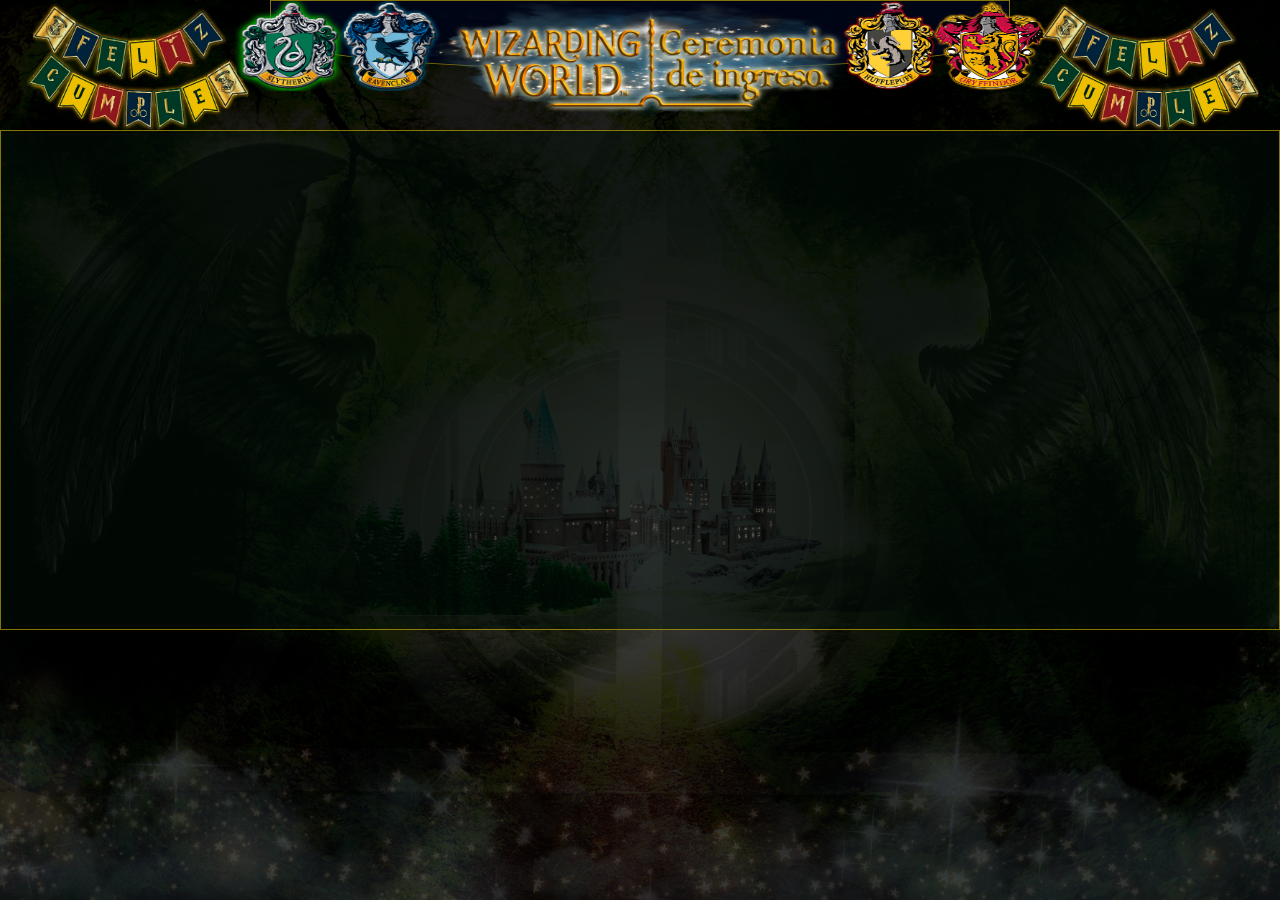
==== assets/paginas/seleccion.html @ 4192308f "Añadiendo las decoraciones de la ventana de selecion" ====
<!DOCTYPE html>
<html lang="es">
<head>
    <meta charset="UTF-8">
    <meta http-equiv="X-UA-Compatible" content="IE=edge">
    <meta name="viewport" content="width=device-width, initial-scale=1.0">
    <title>Preguntas</title>
    <link rel="stylesheet" href="/assets/css/seleccion.css">

</head>
<body>

    <!--Banderines-->
    <img src="/assets/imagenes/banderines.png" class="banderines I">
    <img src="/assets/imagenes/banderines.png" class="banderines D">
    <!--Decorativo y enlaces a las descripciones de las paginas-->
    <header class="header">
        <figure class="logo-contenedor">
            <!--logo de harry poter-->
            <img src="/assets/imagenes/titulo2.png" class="header-titulo">
        </figure>

        <!--CASAS LOGO-->
        <figure style=" order: -2;" class="contenedorS casa">
            <img src="/assets/imagenes/casaS.png" class="casaS">
        </figure>
        <figure style=" order: -1;" class="contenedorR casa">
            <img src="/assets/imagenes/casaR.png" class="casaR">
        </figure>
        <figure style=" order: 1;" class="contenedorH casa">
            <img src="/assets/imagenes/casaH.png" class="casaH">
        </figure>
        <figure  style=" order: 2;" class="contenedorG casa">
            <img src="/assets/imagenes/CasaG.png" class="casaG">
        </figure>
    </header>

    <!--Seccion de preguntas y del carrucel-->
    <main class="carrucel-contenedor">
        <!--Tarjetas-->
        <div>

        </div>

    </main>

    <script src="/assets/js/seleccion.js"></script>
</body>
</html>
---- assets/css/seleccion.css ----
*{
    margin: 0px;
    padding: 0px;
    box-sizing: border-box;
}

html{
   font-size: 62.5%;
}

/* Colores guardados*/
:root {
    /* Colores*/
    --verdefuerte:  #177553;
    --verdeSuave:  #125f31;
    --verdeOscuro:  #15302a;
    --crema:  #e2e3e4;
    --gris:  #b4aeb6;
    --grisfuerte:  #7e7f83;
    --blancohueso: #FAF8F7;
    --grispesado: #444140;
    --negro:  #000000;
    --blanco: #ffff;
    --azul:#085360;
}

/*Colores*/
body{
    width: 100vw;
    height: 100vh;
    background-image: url(/assets/imagenes/fondoWeb.png);
    background-size:cover;
    background-position:center;
    background-repeat: no-repeat;
}

/*Banderines soprepuestos*/
.banderines{
    position: absolute;
    width: 240px;
    height: 170px;
}
.I{
    left: 15px;
}

.D {
    right: 15px;
}

/*Cabecera*/
.header{
    width: 740px;
    height: 70px;
    border-radius: 0px 0px 100% 100%;
    background-color: #000720ae;
    border: solid rgba(255, 217, 0, 0.523) 1.5px;
    display: flex;
    justify-content: center;
    margin: 0 auto;
}

.header img{
    width: 120px;
    height: 90px;
    margin: 0px -10px;
    
}

.header .header-titulo{
    position: relative;
    top: 0;
    width: 420px;
    height: 120px;
   
}

.header img:hover{
    margin: 7px -10px;
    width: 130px;
}

.header .header-titulo:hover{
    width: 430px;
}

/*Carrucel*/

.carrucel-contenedor{
    margin:  0 auto;
    margin-top: 60px;
    width: 100vw;
    height: 500px;
    background-color: #0211087a;
    border: solid rgba(255, 217, 0, 0.523) 1.5px;
}
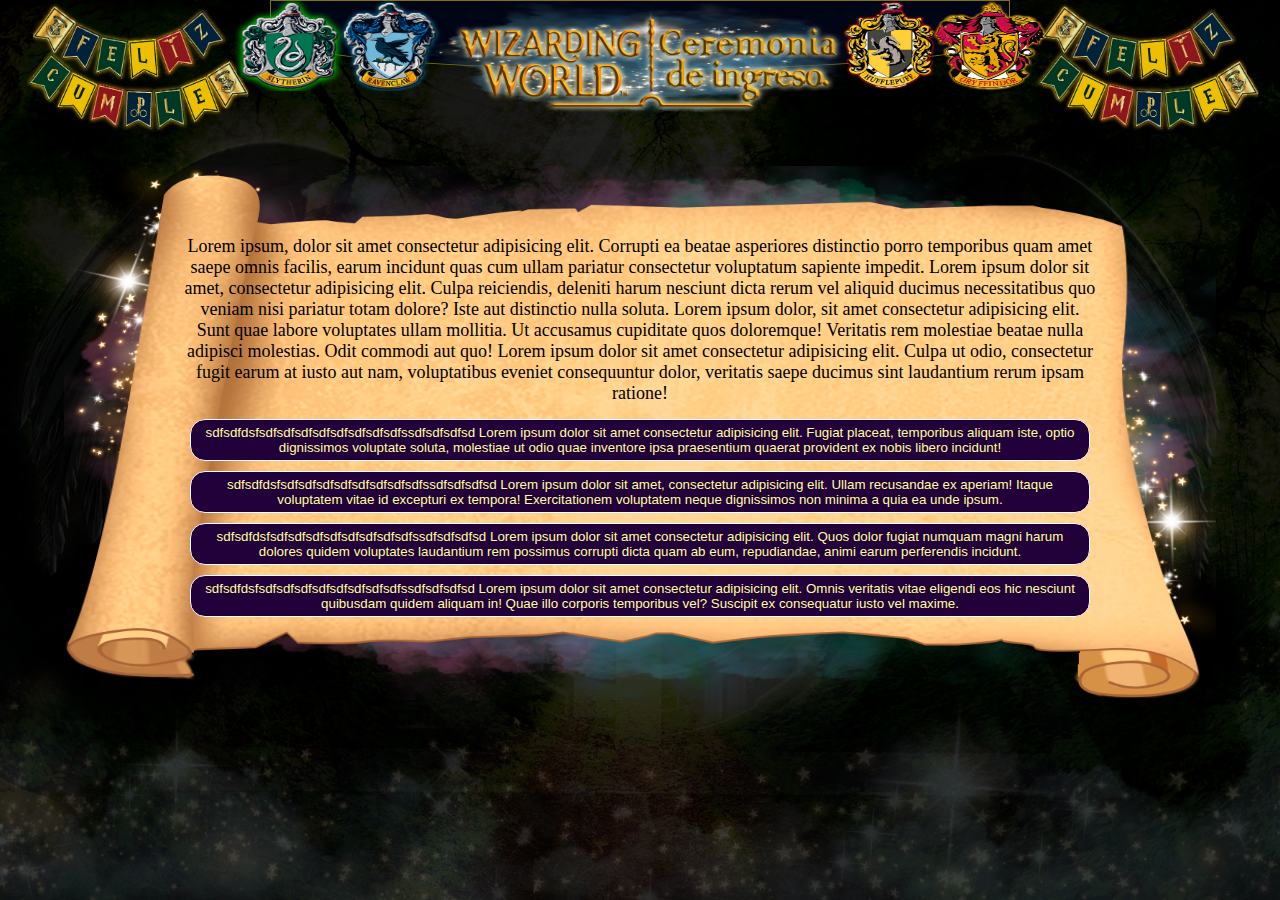
==== commit e3277716: "Termine de configurar el carrucel, ahora falta configurar las ventanas modal" ====
--- a/assets/paginas/seleccion.html
+++ b/assets/paginas/seleccion.html
@@ -9,15 +9,16 @@
 
 </head>
 <body>
-
     <!--Banderines-->
     <img src="/assets/imagenes/banderines.png" class="banderines I">
     <img src="/assets/imagenes/banderines.png" class="banderines D">
+
     <!--Decorativo y enlaces a las descripciones de las paginas-->
     <header class="header">
         <figure class="logo-contenedor">
             <!--logo de harry poter-->
-            <img src="/assets/imagenes/titulo2.png" class="header-titulo">
+            <a href="/index.html"><img src="/assets/imagenes/titulo2.png" class="header-titulo"></a>
+            
         </figure>
 
         <!--CASAS LOGO-->
@@ -36,13 +37,57 @@
     </header>
 
     <!--Seccion de preguntas y del carrucel-->
-    <main class="carrucel-contenedor">
-        <!--Tarjetas-->
-        <div>
+    <main class="seccionPrincipal">
+        <section class="carrucel-contenedor contenedor">
+            <!--Tarjetas-->
+            <div class="card">
+                <p class="situacion">
+                    Lorem ipsum, dolor sit amet consectetur adipisicing elit. Corrupti ea beatae asperiores distinctio porro temporibus quam amet saepe omnis facilis, earum incidunt quas cum ullam pariatur consectetur voluptatum sapiente impedit. Lorem ipsum dolor sit amet, consectetur adipisicing elit. Culpa reiciendis, deleniti harum nesciunt dicta rerum vel aliquid ducimus necessitatibus quo veniam nisi pariatur totam dolore? Iste aut distinctio nulla soluta. Lorem ipsum dolor, sit amet consectetur adipisicing elit. Sunt quae labore voluptates ullam mollitia. Ut accusamus cupiditate quos doloremque! Veritatis rem molestiae beatae nulla adipisci molestias. Odit commodi aut quo! Lorem ipsum dolor sit amet consectetur adipisicing elit. Culpa ut odio, consectetur fugit earum at iusto aut nam, voluptatibus eveniet consequuntur dolor, veritatis saepe ducimus sint laudantium rerum ipsam ratione!
+                </p>
+                <div class="contenedor-opciones"
+                >
+                    <button id="slytherin" class="opciones">
+                        sdfsdfdsfsdfsdfsdfsdfsdfsdfsdfsdfssdfsdfsdfsd Lorem ipsum dolor sit amet consectetur adipisicing elit. Fugiat placeat, temporibus aliquam iste, optio dignissimos voluptate soluta, molestiae ut odio quae inventore ipsa praesentium quaerat provident ex nobis libero incidunt!
+                    </button>
 
-        </div>
+                    <button id="hafelpot" class="opciones">
+                        sdfsdfdsfsdfsdfsdfsdfsdfsdfsdfsdfssdfsdfsdfsd Lorem ipsum dolor sit amet, consectetur adipisicing elit. Ullam recusandae ex aperiam! Itaque voluptatem vitae id excepturi ex tempora! Exercitationem voluptatem neque dignissimos non minima a quia ea unde ipsum.
 
+                    </button>
+
+                    <button id="greefendor" class="opciones">
+                        sdfsdfdsfsdfsdfsdfsdfsdfsdfsdfsdfssdfsdfsdfsd Lorem ipsum dolor sit amet consectetur adipisicing elit. Quos dolor fugiat numquam magni harum dolores quidem voluptates laudantium rem possimus corrupti dicta quam ab eum, repudiandae, animi earum perferendis incidunt.
+                    </button>
+
+                    <button id="rewencloud" class="opciones">
+                        sdfsdfdsfsdfsdfsdfsdfsdfsdfsdfsdfssdfsdfsdfsd Lorem ipsum dolor sit amet consectetur adipisicing elit. Omnis veritatis vitae eligendi eos hic nesciunt quibusdam quidem aliquam in! Quae illo corporis temporibus vel? Suscipit ex consequatur iusto vel maxime.
+                    </button>
+                </div>
+            </div>
+
+
+            <div class="card"></div>
+            <div class="card"></div>
+            <div class="card"></div>
+            <div class="card"></div>
+            <div class="card"></div>
+            <div class="card"></div>
+            <div class="card"></div>
+            <div class="card"></div>
+            <div class="card"></div>
+            <div class="card"></div>
+            <div class="card"></div>
+            <div class="card"></div>
+            <div class="card"></div>
+            <div class="card"></div>
+            <div class="card"></div>
+            <div class="card"></div>
+            <div class="card"></div>
+            <div class="card"></div>
+            <div class="card"></div>
+        </section>
     </main>
+    
 
     <script src="/assets/js/seleccion.js"></script>
 </body>
--- a/assets/css/seleccion.css
+++ b/assets/css/seleccion.css
@@ -6,22 +6,6 @@
 
 html{
    font-size: 62.5%;
-}
-
-/* Colores guardados*/
-:root {
-    /* Colores*/
-    --verdefuerte:  #177553;
-    --verdeSuave:  #125f31;
-    --verdeOscuro:  #15302a;
-    --crema:  #e2e3e4;
-    --gris:  #b4aeb6;
-    --grisfuerte:  #7e7f83;
-    --blancohueso: #FAF8F7;
-    --grispesado: #444140;
-    --negro:  #000000;
-    --blanco: #ffff;
-    --azul:#085360;
 }
 
 /*Colores*/
@@ -85,12 +69,86 @@
 }
 
 /*Carrucel*/
+.seccionPrincipal{
+    display: flex;
+    margin-top: 90px;
+    width: 100vw;
+    height: 550px; 
+    justify-content: center;
+    align-items: center;
+   
+}
 
 .carrucel-contenedor{
-    margin:  0 auto;
-    margin-top: 60px;
-    width: 100vw;
-    height: 500px;
-    background-color: #0211087a;
-    border: solid rgba(255, 217, 0, 0.523) 1.5px;
+    width: 90vw;
+    height: 100%;
+    display: flex;
+
+    overflow-x: scroll;
+    scroll-snap-type: x mandatory;
+    overscroll-behavior-x: contain;
 }
+
+.contenedor::-webkit-scrollbar{
+    -webkit-appearance: none;
+    height: 10px;
+}
+
+.contenedor::-webkit-scrollbar-button{
+    display: none;
+} 
+
+.contenedor::-webkit-scrollbar-thumb {
+    background-color: #ed9e00;
+    border-radius: 20px;
+    border: 2px solid #ffff9f;
+}
+
+.contenedor::-webkit-scrollbar-track {
+    border-radius: 20px;  
+}
+
+/*Tarjetas*/
+.carrucel-contenedor .card{
+    width: 100%;
+    height: 97%;
+    background-image: url(/assets/imagenes/tarjeta.png);
+    background-size:100% 100%;
+    background-position: center;
+    background-repeat: no-repeat;
+    margin: 6px 50px;
+    flex: 0 0 100%;
+    object-fit: cover;
+    scroll-snap-align: center;
+
+    /*parte interna*/
+    padding: 70px;
+    text-align: center; 
+}
+
+    /*parrafo*/
+    .card .situacion{
+        margin: 0 auto;
+        width: 90%;
+        font-size: 1.8rem;
+    }
+
+    /*contenedor de botones*/
+    .card .contenedor-opciones{
+        width: 90%;
+        margin: 10px auto;
+        height: 280px;
+        
+        
+    }
+
+    /*Botones*/
+    .card .opciones{
+        color: #ffff9f;
+        background-color: #22013b;
+        margin: 5px;
+        padding: 5px;
+        border-radius: 15px;
+        border: solid 1px white;
+    }
+
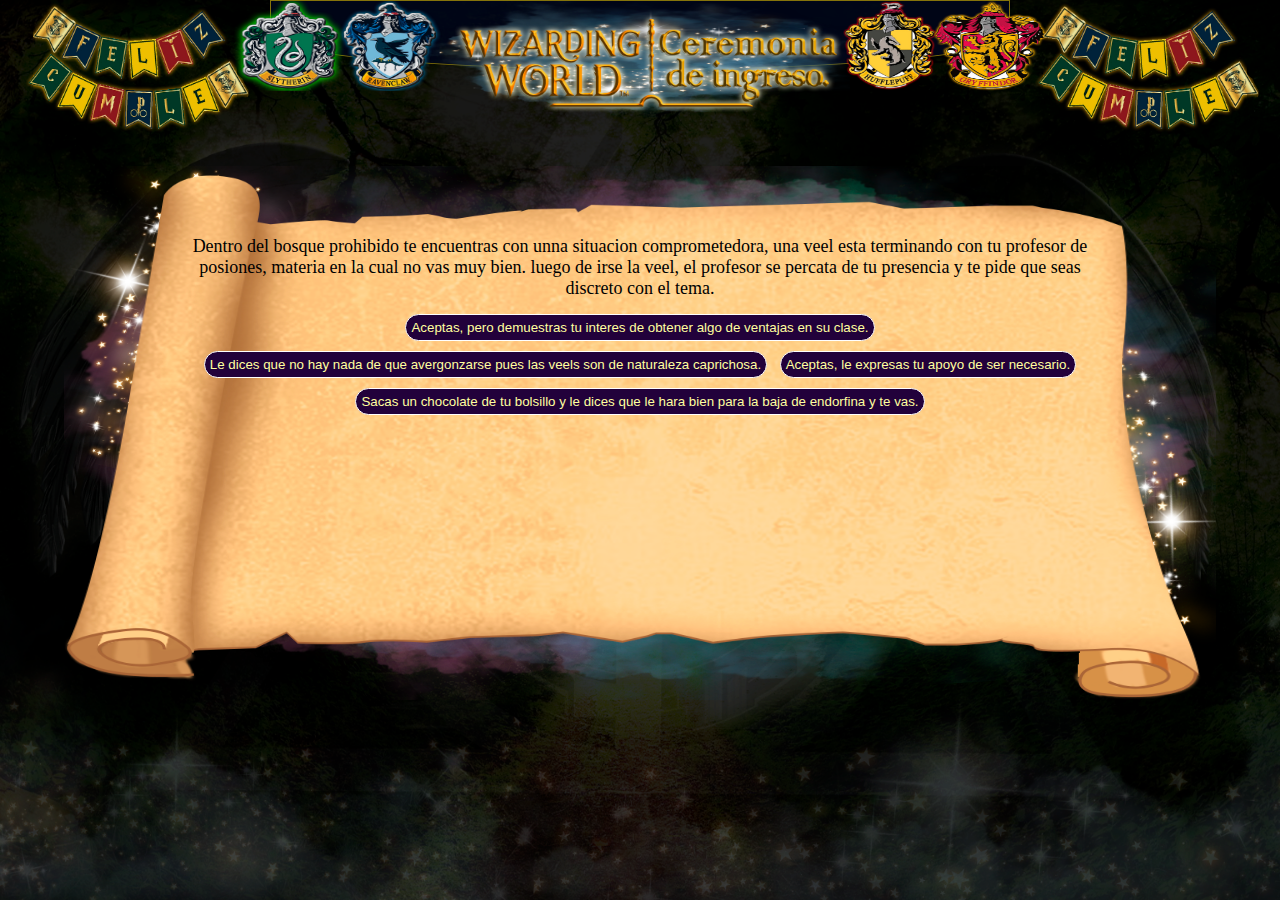
==== commit bc3405b4: "añadiendo las preguntas del juego" ====
--- a/assets/paginas/seleccion.html
+++ b/assets/paginas/seleccion.html
@@ -42,51 +42,267 @@
             <!--Tarjetas-->
             <div class="card">
                 <p class="situacion">
-                    Lorem ipsum, dolor sit amet consectetur adipisicing elit. Corrupti ea beatae asperiores distinctio porro temporibus quam amet saepe omnis facilis, earum incidunt quas cum ullam pariatur consectetur voluptatum sapiente impedit. Lorem ipsum dolor sit amet, consectetur adipisicing elit. Culpa reiciendis, deleniti harum nesciunt dicta rerum vel aliquid ducimus necessitatibus quo veniam nisi pariatur totam dolore? Iste aut distinctio nulla soluta. Lorem ipsum dolor, sit amet consectetur adipisicing elit. Sunt quae labore voluptates ullam mollitia. Ut accusamus cupiditate quos doloremque! Veritatis rem molestiae beatae nulla adipisci molestias. Odit commodi aut quo! Lorem ipsum dolor sit amet consectetur adipisicing elit. Culpa ut odio, consectetur fugit earum at iusto aut nam, voluptatibus eveniet consequuntur dolor, veritatis saepe ducimus sint laudantium rerum ipsam ratione!
+                    Dentro del bosque prohibido te encuentras con unna situacion comprometedora, una  veel esta terminando con tu profesor de posiones, materia en la cual no vas muy bien. luego de irse la veel, el profesor se percata de tu presencia y te pide que seas discreto con el  tema. 
+                </p>
+                <div class="contenedor-opciones">
+                    <button class="opciones casaS-modalOpen">
+                        Aceptas, pero  demuestras tu interes de obtener algo de ventajas en su clase.
+                    </button>
+
+                    <button class="opciones casaR-modalOpen">
+                        Le dices que no hay nada de que avergonzarse pues las veels son de naturaleza caprichosa.
+                    </button>
+
+                    <button class="opciones casaG-modalOpen">
+                        Aceptas, le expresas tu apoyo de ser necesario.
+                    </button>
+
+                    <button class="opciones casaH-modalOpen">
+                        Sacas un chocolate de tu bolsillo y le dices que le hara bien para la baja de endorfina y te vas. 
+
+                    </button>
+                </div>
+            </div>
+
+            <div class="card">
+                <p class="situacion">
+                    Estas cominando con tus compañeros y ven como unos bandidos atacan a un indefenso miembro de  tu casa ¿que haces?
+                </p>
+                <div class="contenedor-opciones">
+                    <button class="opciones casaG-modalOpen">
+                        Correa a ayudarle sin pensarlo
+                    </button>
+
+                    <button class="opciones casaR-modalOpen">
+                        buscar ayuda a una autoridad mas cercana 
+                    </button>
+
+                    <button class="opciones casaS-modalOpen">
+                        convenses a tus compañeros para ir a ayudarle juntos. 
+                    </button>
+
+                    <button class="opciones casaH-modalOpen">
+                        Ves como  tus compañeros corren a ayudarle asi que intentas apoyarlo vaciandole la mitad del late caliente que llevas en la en la mano.
+                    </button>
+                </div>
+            </div>
+
+
+            <div class="card">
+                <p class="situacion">
+                    Trabajando dentro del ministerio de magia en el departamento de aurores, suena una alarma de avistamiento cuando tus compañeros estan tomando un receso ¿que haces?
+                </p>
+                <div class="contenedor-opciones">
+                    <button class="opciones casaG-modalOpen">
+                        los buscas para ir juntos lo antes posible.
+                    </button>
+
+                    <button class="opciones casaS-modalOpen">
+                        te diriges al citio para seguir al sospechoso desde lejos mientas llegan tus compañeros, esperando una oportunidad y vigilar de que no se escape 
+
+                    </button>
+
+                    <button class="opciones casaH-modalOpen">
+                        enviar un patronus a dar el mensaje mientras acudes de inmediato a la zona de avistamendo 
+                    </button>
+
+                    <button class="opciones casaR-modalOpen">
+                        Revisas el espediente del sospechoso para ver si hay algun patron que pueda ser util mientras esperas que regresen tus compañeros
+                    </button>
+                </div>
+            </div>
+
+            <div class="card">
+                <p class="situacion">
+                    En tu día libre decides dar un paseo y te encuentras con una criatura adorable herida es dócil está sangrando de una patita pero parece ser una cruza entre dos especies de la cual no se conoce mucho
+                </p>
+                <div class="contenedor-opciones">
+                    <button class="opciones casaH-modalOpen">
+                        Le ayudas a curar sus heridas y le dejas libre para que siga su camino.
+                    </button>
+
+                    <button class="opciones casaR-modalOpen">
+                        Te la llevas a casa para que se recupere y poder estudiarla. 
+                    </button>
+
+                    <button class="opciones casaG-modalOpen">
+                        Le paras al sangrado y la llevas al ministerio. 
+                    </button>
+
+                    <button class="opciones casaS-modalOpen">
+                        Examinas a la criatura con cuidado le curas y alimenta mientras piensas que opción será más beneficiosa para tus proyectos. 
+                    </button>
+                </div>
+            </div>
+
+            <div class="card">
+                <p class="situacion">
+                        Por cuestiones del destino consigues Ingresar a una bodega sellada de Gringotts que pertenecía al ministerio pero ha sido abandonada, en ella se encuentran incontables objetos curiosos, artefactos de valor y mucho material interesante ¿qué haces?  
+                </p>
+                <div class="contenedor-opciones">
+                    <button class="opciones casaS-modalOpen">
+                        Revisas la cámara todo el tiempo que sea posible para encontrar los objetos más valiosos que te puedan brindar algún seguro laboral o un beneficio a largo plazo. 
+                    </button>
+
+                    <button class="opciones casaR-modalOpen">
+                        Usas el encantamiento akio para saber si se encuentran los objetos de tu interés sin necesidad de buscar en toda la recámara.  
+                    </button>
+
+                    <button class="opciones casaG-modalOpen">
+                        Información Ministerio de la cámara sin sacar sacar nada. 
+                    </button>
+
+                    <button class="opciones casaR-modalOpen">
+                        Registras los textos antiguos con la esperanza de encontrar información Útil para los problemas actuales del Mundo mágico. 
+                    </button>
+                </div>
+            </div>
+
+            <div class="card">
+                <p class="situacion">
+                    Luego de tanto investigar das con el paradero del Antiguo cofre perdido, grande de oro envejecido, con rúnicas antiguas por todas sus paredes, está repleta de información delicada que pueda hacer tambalear el mundo mágico. ¿Qué haces?
+
+                </p>
+                <div class="contenedor-opciones">
+                    <button class="opciones casaR-modalOpen">
+                        Estudia sus runas para ver si puede darte algo más de información útil y asegurarte de que no sea una trampa antes de revisar su contenido por si hay alguna información valiosa para el mundo mágico.
+
+                    </button>
+
+                    <button class="opciones casaG-modalOpen">
+                        Lo llevó con las autoridades luego asegurarme de que sea lo correcto.
+                    </button>
+
+                    <button class="opciones casaH-modalOpen">
+                        Registro el lugar para encontrar más información u objetos útiles si todo está en orden buscaré a las personas en las que más confío para compartir Su contenido y analizarlo antes de tomar una decisión.
+ 
+                    </button>
+
+                    <button class="opciones casaS-modalOpen">
+                        Estudio su contenido y lo analizo, sí sacaré provecho lo llevo conmigo, si es beneficioso para el mundo mágico lo llevó a las autoridades y si realmente no trae nada bueno para nadie lo destruiré.
+
+                    </button>
+                </div>
+            </div>
+
+            <div class="card">
+                <p class="situacion">
+                    Estás presentando una prueba psicológica para poder unirte a un club y te piden que escojas uno de los 4 cofres que están sobre la mesa sin saber realmente su contenido ¿Cuál escoges?
+                </p>
+                <div class="contenedor-opciones">
+                    <button class="opciones casaH-modalOpen">
+                        Un cofre grande y Pesado bastante Útil para guardar o transportar cosas sin dejar de ser realmente lindo por fuera, con ornamentos doradas que contrastan con el color caoba de su madera
+                    </button>
+
+                    <button class="opciones casaS-modalOpen">
+                        Un cofre alto angosto color negro Azabache bastante simple por fuera en el tope tiene una corona de plata decorativa, este pertenecía al mago Merlín.
+                    </button>
+
+                    <button class="opciones casaG-modalOpen">
+                        Un cofre mediano hecho de madera con enchapado dorado ha pertenecido a la familia fundadora del club tras muchas generaciones y por primera vez está como opción.
+ 
+                    </button>
+
+                    <button class="opciones casaR-modalOpen">
+                        Un cofre chico Pero ancha con la tapa de cristal dejando entrever unas páginas es de color dorado y tiene pequeños encajes rojos alrededor.
+                    </button>
+                </div>
+            </div>
+
+            <div class="card">
+                <p class="situacion">
+                    En una habitación oscura ves tu reflejo muy claramente en un espejo, estáS solo y te puedes concentrar en el mismo ¿qué ves?
+                </p>
+                <div class="contenedor-opciones">
+                    <button class="opciones casaS-modalOpen">
+                        Una persona capaz con ambiciones grandes que sabe puede cumplir metódicamente si lo desea. 
+
+                    </button>
+
+                    <button class="opciones casaH-modalOpen">
+                        Una persona amable gentil trabajadora creativa que le da mucho valor a la convivencia de la comunidad y a apoyarse mutuamente.
+                    </button>
+
+                    <button class="opciones casaG-modalOpen">
+                        Una persona valiente sin miedo capaz de hacer lo que sea para cumplir sus propósitos apasionado y un poco testarudo.
+ 
+                    </button>
+
+                    <button class="opciones casaR-modalOpen">
+                        Una persona sagaz inquisidora con una mirada penetrante con un profundo conocimiento de la vida y su entorno, que desea hacer con este un cambio positivo en su entorno.
+                    </button>
+                </div>
+            </div>
+
+            <div class="card">
+                <p class="situacion">
+                    Luego de muchos años de amistad con un compañero de trabajo tú superior te llama para decirte que te han seleccionado para obtener el ascenso que tu amigo ha perseguido por mucho tiempo ¿Qué haces?
+                </p>
+                <div class="contenedor-opciones">
+                    <button class="opciones casaH-modalOpen">
+                        Sugieres que tu amigo está mejor capacitado Pero si te insisten tomas el puesto.
+
+                    </button>
+
+                    <button class="opciones casaS-modalOpen">
+                        El puesto es importante y lo ves como una oportunidad tanto para ti como para el ya que luego cuando hacen das a uno mayor podrás recomendarlo para el puesto si tu amigo no entiende esto no puedes hacer mucho por su egoísmo. 
+
+                    </button>
+
+                    <button class="opciones casaG-modalOpen">
+                        Lo rechazas porque para ti es mucho más importante conservar su amistad y ser Leal.
+                    </button>
+
+                    <button class="opciones casaR-modalOpen">
+                        Siempre has querido ser promovido a un área diferente, así que lo expresa en ese momento con la esperanza de obtener lo que deseas y no cruzarte en su camino.
+                    </button>
+                </div>
+            </div>
+
+            <div class="card">
+                <p class="situacion">
+                    Tu amigo de hace muchos años a obtenido el puesto que siempre has querido aún sabiendo esto ¿Qué haces?
                 </p>
                 <div class="contenedor-opciones"
                 >
-                    <button id="slytherin" class="opciones">
-                        sdfsdfdsfsdfsdfsdfsdfsdfsdfsdfsdfssdfsdfsdfsd Lorem ipsum dolor sit amet consectetur adipisicing elit. Fugiat placeat, temporibus aliquam iste, optio dignissimos voluptate soluta, molestiae ut odio quae inventore ipsa praesentium quaerat provident ex nobis libero incidunt!
-                    </button>
-
-                    <button id="hafelpot" class="opciones">
-                        sdfsdfdsfsdfsdfsdfsdfsdfsdfsdfsdfssdfsdfsdfsd Lorem ipsum dolor sit amet, consectetur adipisicing elit. Ullam recusandae ex aperiam! Itaque voluptatem vitae id excepturi ex tempora! Exercitationem voluptatem neque dignissimos non minima a quia ea unde ipsum.
-
-                    </button>
-
-                    <button id="greefendor" class="opciones">
-                        sdfsdfdsfsdfsdfsdfsdfsdfsdfsdfsdfssdfsdfsdfsd Lorem ipsum dolor sit amet consectetur adipisicing elit. Quos dolor fugiat numquam magni harum dolores quidem voluptates laudantium rem possimus corrupti dicta quam ab eum, repudiandae, animi earum perferendis incidunt.
-                    </button>
-
-                    <button id="rewencloud" class="opciones">
-                        sdfsdfdsfsdfsdfsdfsdfsdfsdfsdfsdfssdfsdfsdfsd Lorem ipsum dolor sit amet consectetur adipisicing elit. Omnis veritatis vitae eligendi eos hic nesciunt quibusdam quidem aliquam in! Quae illo corporis temporibus vel? Suscipit ex consequatur iusto vel maxime.
-                    </button>
-                </div>
-            </div>
-
-
-            <div class="card"></div>
-            <div class="card"></div>
-            <div class="card"></div>
-            <div class="card"></div>
-            <div class="card"></div>
-            <div class="card"></div>
-            <div class="card"></div>
-            <div class="card"></div>
-            <div class="card"></div>
-            <div class="card"></div>
-            <div class="card"></div>
-            <div class="card"></div>
-            <div class="card"></div>
-            <div class="card"></div>
-            <div class="card"></div>
-            <div class="card"></div>
-            <div class="card"></div>
-            <div class="card"></div>
-            <div class="card"></div>
+                    <button class="opciones casaR-modalOpen">
+                        Entiendes que esas decisiones son tomadas por por sus superiores te alegras por su buena fortuna mientras continúan concentrándote en tu trabajo
+                    </button>
+
+                    <button class="opciones casaH-modalOpen">
+                        Lo enfrentas cara a cara para preguntarle que sucedió Y expresarle cómo te hace sentir esta situación, le preguntas sus razones para poder continuar con sus vidas.
+                    </button>
+
+                    <button class="opciones casaG-modalOpen">
+                        Lo consideras una traición por ende no puedes considerarse más tu amigo tu relación se tornará meramente laboral y harás tu trabajo de forma justa.
+                    </button>
+
+                    <button class="opciones casaS-modalOpen">
+                        Este es el puesto que tú deseas y que aunque ahora lo tenga el, eso puede cambiar no necesitas Mostrar comportamientos inmaduros solo debes pensar en cómo conseguir ese puesto que deseas.
+                    </button>
+                </div>
+            </div>
+
+            
         </section>
     </main>
+
+    <!--MODAL-->
+    <section class="fondo-modalS">
+        <button class="closeCasaS"><img src="/assets/imagenes/casaS.png" class="escudoDeCasa"> </button> 
+    </section>
+
+    <section class="fondo-modalR">
+        <button class="closeCasaR"><img src="/assets/imagenes/casaR.png" class="escudoDeCasa"> </button> 
+    </section>
+
+    <section class="fondo-modalG">
+        <button class="closeCasaG"><img src="/assets/imagenes/casaG.png" class="escudoDeCasa"> </button> 
+    </section>
+
+    <section class="fondo-modalH">
+        <button class="closeCasaH"><img src="/assets/imagenes/casaH.png" class="escudoDeCasa"> </button> 
+    </section>
     
 
     <script src="/assets/js/seleccion.js"></script>
--- a/assets/css/seleccion.css
+++ b/assets/css/seleccion.css
@@ -152,3 +152,33 @@
         border: solid 1px white;
     }
 
+
+/*Ventanas Modal*/
+.fondo-modalS, .fondo-modalR, .fondo-modalG, .fondo-modalH{
+    width: 100vw;
+    height: 100vh;
+    background-color: rgba(0, 0, 0, 0.756);
+    position: absolute;
+    top: 0px;
+    left: 0px;
+    pointer-events: none;
+    opacity: 0;
+
+}
+
+
+/*Propiedad para aparecer*/
+.show{
+    pointer-events: auto;
+    opacity: 1;
+}
+
+/*Tamaño de escudos*/
+.escudoDeCasa {
+    width: 500px;
+    height: 600px;
+    position: absolute;
+    top: 40px;
+    left: 400px;
+
+}
